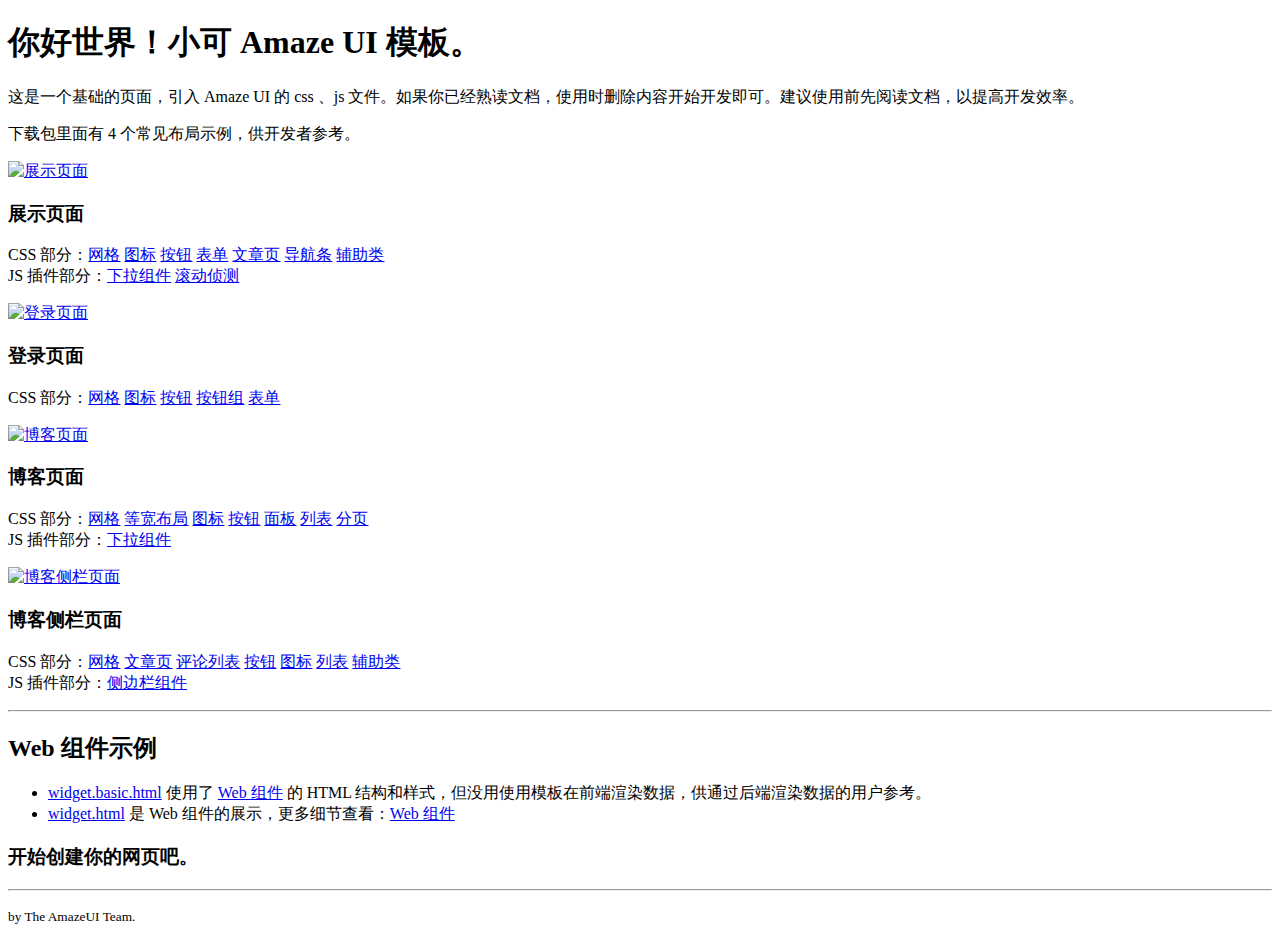
==== src/main/resources/templates/index.html @ f485cf93 "first commit" ====
<!doctype html>
<html class="no-js">
<head>
  <meta charset="utf-8" />
  <meta http-equiv="X-UA-Compatible" content="IE=edge" />
  <meta name="description" content=""/>
  <meta name="keywords" content=""/>
  <meta name="viewport"
        content="width=device-width, initial-scale=1"/>
  <title>Amaze UI Examples</title>

  <!-- Set render engine for 360 browser -->
  <meta name="renderer" content="webkit"/>

  <!-- No Baidu Siteapp-->
  <meta http-equiv="Cache-Control" content="no-siteapp"/>

  <link rel="icon" type="image/png" href="/assets/i/favicon.png"></link>

  <!-- Add to homescreen for Chrome on Android -->
  <meta name="mobile-web-app-capable" content="yes"/>
  <link rel="icon" sizes="192x192" href="/assets/i/app-icon72x72@2x.png"></link>

  <!-- Add to homescreen for Safari on iOS -->
  <meta name="apple-mobile-web-app-capable" content="yes"/>
  <meta name="apple-mobile-web-app-status-bar-style" content="black"/>
  <meta name="apple-mobile-web-app-title" content="Amaze UI"/>
  <link rel="apple-touch-icon-precomposed" href="/assets/i/app-icon72x72@2x.png"></link>

  <!-- Tile icon for Win8 (144x144 + tile color) -->
  <meta name="msapplication-TileImage" content="/assets/i/app-icon72x72@2x.png"/>
  <meta name="msapplication-TileColor" content="#0e90d2"/>

  <!-- SEO: If your mobile URL is different from the desktop URL, add a canonical link to the desktop page https://developers.google.com/webmasters/smartphone-sites/feature-phones -->
  <!--
  <link rel="canonical" href="http://www.example.com/">
  -->

  <link rel="stylesheet" href="assets/css/amazeui.min.css"></link>
  <link rel="stylesheet" href="assets/css/app.css"></link>
</head>
<body>
<!--[if lte IE 9]>
<p class="browsehappy">你正在使用<strong>过时</strong>的浏览器，Amaze UI 暂不支持。 请 <a
  href="http://browsehappy.com/" target="_blank">升级浏览器</a>
  以获得更好的体验！</p>
<![endif]-->

<!-- 页面内容 开发时删除 -->
<div class="am-g am-g-fixed am-margin-top">
  <div class="am-u-sm-12">
    <h1>你好世界！小可 Amaze UI 模板。</h1>

    <p>这是一个基础的页面，引入 Amaze UI 的 css 、js
      文件。如果你已经熟读文档，使用时删除内容开始开发即可。建议使用前先阅读文档，以提高开发效率。</p>
  </div>
</div>
<div class="am-g am-g-fixed am-margin-top">
  <p class="am-u-sm-12">下载包里面有 4 个常见布局示例，供开发者参考。</p>

  <div class="am-u-sm-12">
    <div class="am-g">
      <div class="am-u-sm-12 am-u-md-3">
        <a href="landing.html"><img class="am-img-thumbnail"
                                    src="/assets/i/examples/landingPage.png"
                                    alt="展示页面"/></a>
      </div>
      <div class="am-u-sm-12 am-u-md-9">
        <h3>展示页面</h3>

        <p>
          CSS 部分：<a class="am-badge am-badge-success" href="/css/grid">网格</a> <a
          class="am-badge am-badge-success" href="/css/icon">图标</a> <a
          class="am-badge am-badge-success" href="/css/button">按钮</a> <a
          class="am-badge am-badge-success" href="/css/form">表单</a> <a
          class="am-badge am-badge-success" href="/css/article">文章页</a> <a
          class="am-badge am-badge-success" href="/css/topbar">导航条</a> <a
          class="am-badge am-badge-success" href="/css/utility">辅助类</a><br/>
          JS 插件部分：<a class="am-badge am-badge-primary"
                     href="/javascript/dropdown">下拉组件</a> <a
          class="am-badge am-badge-primary"
          href="/javascript/scrollspy">滚动侦测</a>
        </p>
      </div>
    </div>
    <div class="am-g am-margin-top">
      <div class="am-u-sm-12 am-u-md-3">
        <a href="login.html"><img class="am-img-thumbnail"
                                  src="/assets/i/examples/loginPage.png"
                                  alt="登录页面"/></a>
      </div>
      <div class="am-u-sm-12 am-u-md-9">
        <h3>登录页面</h3>

        <p>
          CSS 部分：<a class="am-badge am-badge-success" href="/css/grid">网格</a> <a
          class="am-badge am-badge-success" href="/css/icon">图标</a> <a
          class="am-badge am-badge-success" href="/css/button">按钮</a> <a
          class="am-badge am-badge-success" href="/css/button-group">按钮组</a> <a
          class="am-badge am-badge-success" href="/css/form">表单</a>
        </p>
      </div>
    </div>
    <div class="am-g am-margin-top">
      <div class="am-u-sm-12 am-u-md-3">
        <a href="blog.html"><img class="am-img-thumbnail"
                                 src="/assets/i/examples/blogPage.png"
                                 alt="博客页面"/></a>
      </div>
      <div class="am-u-sm-12 am-u-md-9">
        <h3>博客页面</h3>

        <p>
          CSS 部分：<a class="am-badge am-badge-success" href="/css/grid">网格</a> <a
          class="am-badge am-badge-success" href="/css/block-grid">等宽布局</a> <a
          class="am-badge am-badge-success" href="/css/icon">图标</a> <a
          class="am-badge am-badge-success" href="/css/button">按钮</a> <a
          class="am-badge am-badge-success" href="/css/panel">面板</a> <a
          class="am-badge am-badge-success" href="/css/list">列表</a> <a
          class="am-badge am-badge-success" href="/css/pagination">分页</a><br/>
          JS 插件部分：<a class="am-badge am-badge-primary"
                     href="/css/dropdown">下拉组件</a>
        </p>
      </div>
    </div>
    <div class="am-g am-margin-top">
      <div class="am-u-sm-12 am-u-md-3">
        <a href="sidebar.html"><img class="am-img-thumbnail"
                                    src="/assets/i/examples/sidebarPage.png"
                                    alt="博客侧栏页面"/></a>
      </div>
      <div class="am-u-sm-12 am-u-md-9">
        <h3>博客侧栏页面</h3>

        <p>
          CSS 部分：<a class="am-badge am-badge-success" href="/css/grid">网格</a> <a
          class="am-badge am-badge-success" href="/css/article">文章页</a> <a
          class="am-badge am-badge-success" href="/css/comment">评论列表</a> <a
          class="am-badge am-badge-success" href="/css/button">按钮</a> <a
          class="am-badge am-badge-success" href="/css/icon">图标</a> <a
          class="am-badge am-badge-success" href="/css/list">列表</a> <a
          class="am-badge am-badge-success" href="/css/utility">辅助类</a><br/>
          JS 插件部分：<a class="am-badge am-badge-primary"
                     href="/javascript/offcanvas">侧边栏组件</a>
        </p>
      </div>
    </div>
    <hr/>
    <h2>Web 组件示例</h2>
    <ul>
      <li><a href="widget.basic.html">widget.basic.html</a> 使用了 <a
        href="http://amazeui.org/widgets">Web 组件</a> 的 HTML 结构和样式，但没用使用模板在前端渲染数据，供通过后端渲染数据的用户参考。</li>
      <li><a href="widget.html">widget.html</a> 是 Web 组件的展示，更多细节查看：<a
        href="http://amazeui.org/widgets">Web 组件</a></li>
    </ul>
    <h3>开始创建你的网页吧。</h3>
  </div>
</div>

<footer class="am-margin-top">
  <hr/>
  <p class="am-text-center">
    <small>by The AmazeUI Team.</small>
  </p>
</footer>
<!-- 以上页面内容 开发时删除 -->

<!--[if lt IE 9]>
<script src="http://libs.baidu.com/jquery/1.11.1/jquery.min.js"></script>
<script src="http://cdn.staticfile.org/modernizr/2.8.3/modernizr.js"></script>
<script src="assets/js/amazeui.ie8polyfill.min.js"></script>
<![endif]-->

<!--[if (gte IE 9)|!(IE)]><!-->
<script src="assets/js/jquery.min.js"></script>
<!--<![endif]-->
<script src="assets/js/amazeui.min.js"></script>

</body>
</html>
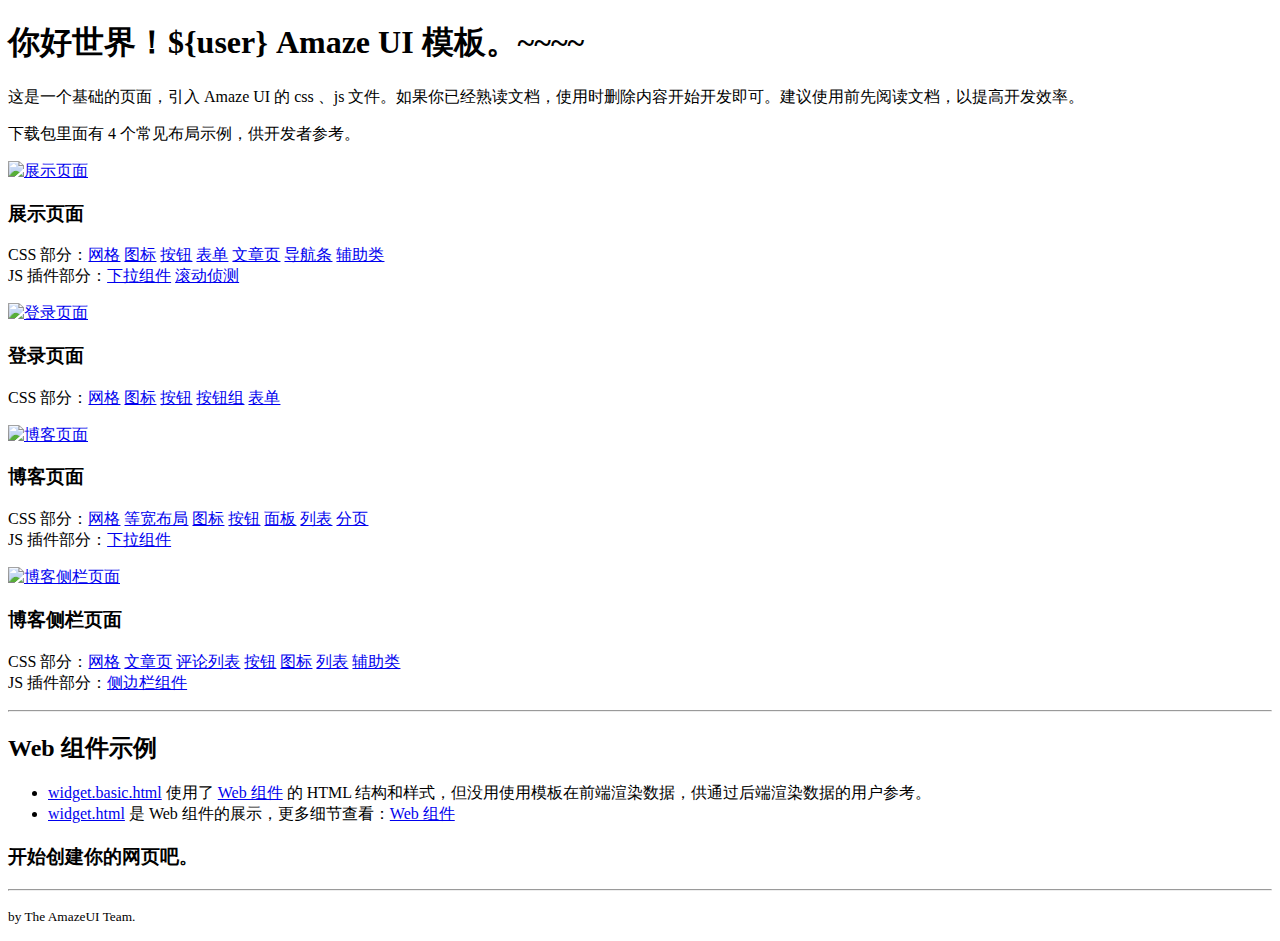
==== commit b09ded36: "fwc:thymeleaf标签 th:" ====
--- a/src/main/resources/templates/index.html
+++ b/src/main/resources/templates/index.html
@@ -1,5 +1,5 @@
 <!doctype html>
-<html class="no-js">
+<html class="no-js" xmlns:th="http://www.thymeleaf.org">
 <head>
   <meta charset="utf-8" />
   <meta http-equiv="X-UA-Compatible" content="IE=edge" />
@@ -49,7 +49,7 @@
 <!-- 页面内容 开发时删除 -->
 <div class="am-g am-g-fixed am-margin-top">
   <div class="am-u-sm-12">
-    <h1>你好世界！小可 Amaze UI 模板。</h1>
+    <h1>你好世界！${user} Amaze UI 模板。~~~~</h1>
 
     <p>这是一个基础的页面，引入 Amaze UI 的 css 、js
       文件。如果你已经熟读文档，使用时删除内容开始开发即可。建议使用前先阅读文档，以提高开发效率。</p>
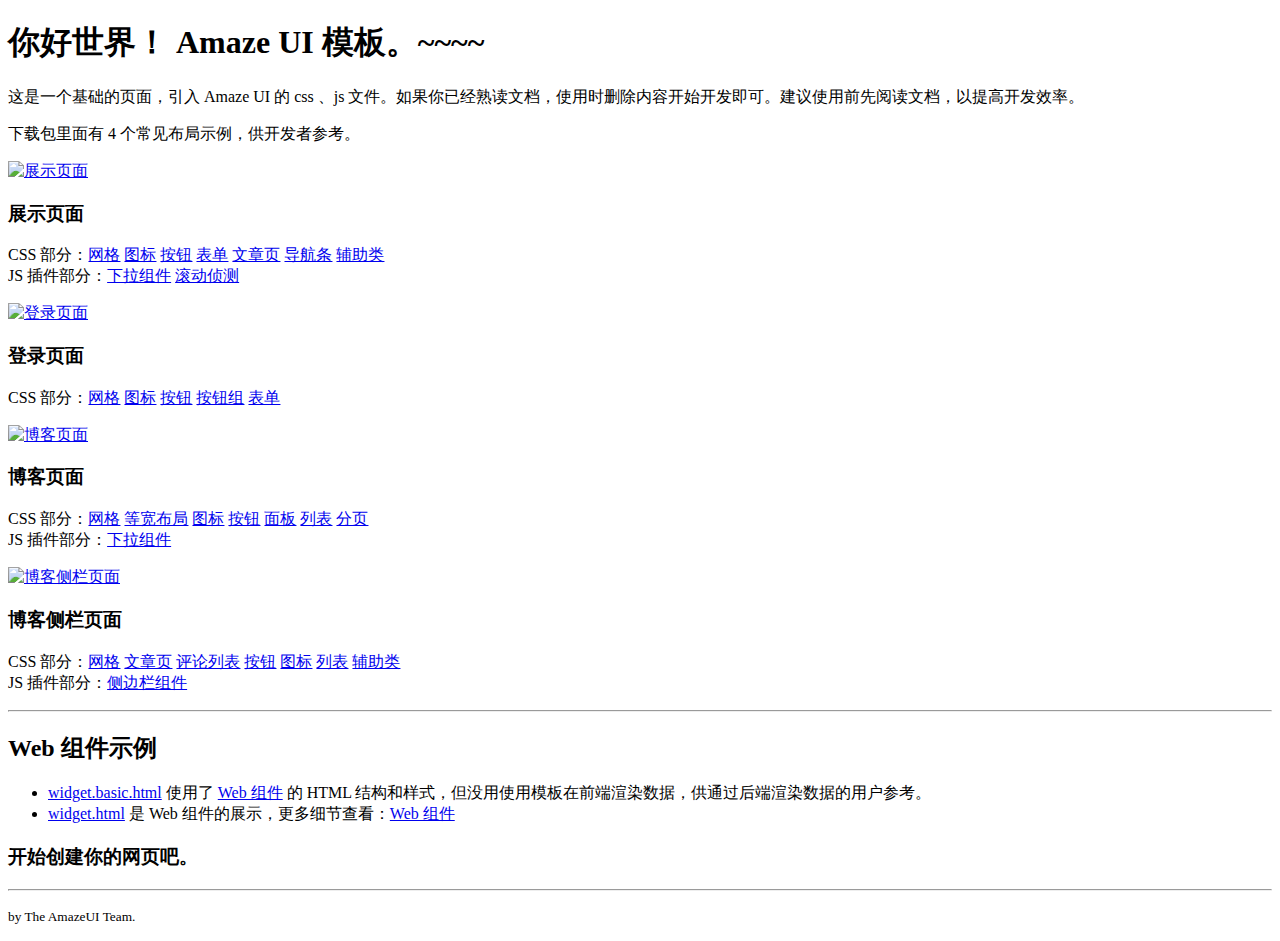
==== commit 882b3639: "fwc:解决th标签不能用的问题" ====
--- a/src/main/resources/templates/index.html
+++ b/src/main/resources/templates/index.html
@@ -15,7 +15,7 @@
   <!-- No Baidu Siteapp-->
   <meta http-equiv="Cache-Control" content="no-siteapp"/>
 
-  <link rel="icon" type="image/png" href="/assets/i/favicon.png"></link>
+  <link rel="icon" type="image/png" th:href="@{/assets/i/favicon.png}"></link>
 
   <!-- Add to homescreen for Chrome on Android -->
   <meta name="mobile-web-app-capable" content="yes"/>
@@ -49,7 +49,7 @@
 <!-- 页面内容 开发时删除 -->
 <div class="am-g am-g-fixed am-margin-top">
   <div class="am-u-sm-12">
-    <h1>你好世界！${user} Amaze UI 模板。~~~~</h1>
+    <h1>你好世界！ Amaze UI 模板。~~~~</h1>
 
     <p>这是一个基础的页面，引入 Amaze UI 的 css 、js
       文件。如果你已经熟读文档，使用时删除内容开始开发即可。建议使用前先阅读文档，以提高开发效率。</p>
@@ -62,7 +62,7 @@
     <div class="am-g">
       <div class="am-u-sm-12 am-u-md-3">
         <a href="landing.html"><img class="am-img-thumbnail"
-                                    src="/assets/i/examples/landingPage.png"
+                                    th:src=@{/assets/i/examples/landingPage.png}
                                     alt="展示页面"/></a>
       </div>
       <div class="am-u-sm-12 am-u-md-9">
